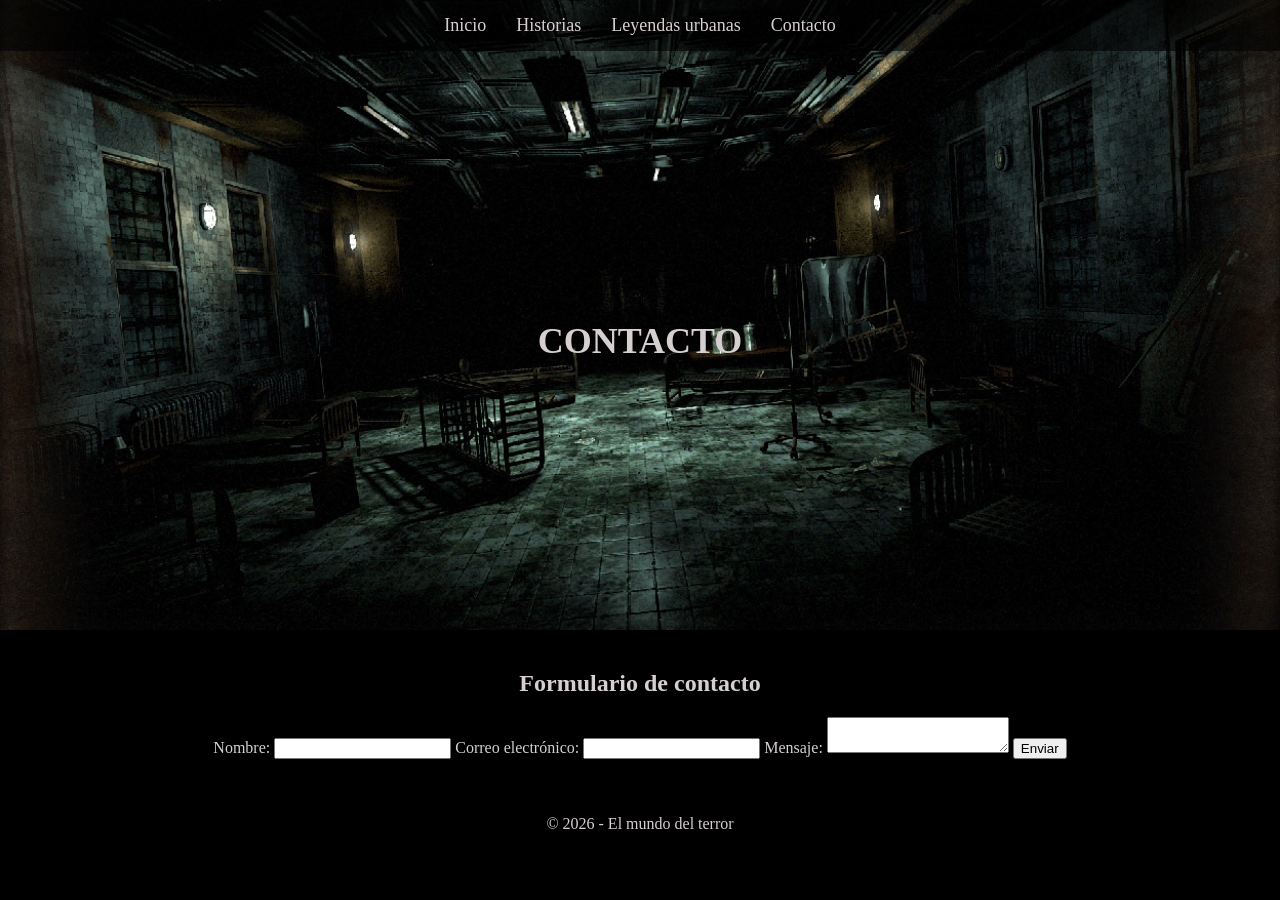
==== contacto.html @ e8e9f823 "cambios" ====
<!DOCTYPE html>
<html lang="en">
    <head>
        <meta charset="UTF-8">
        <meta name="viewport" content="width=device-width, initial-scale=1.0">
        <title>Contacto - El lado oculto del mundo</title>
        <link rel="stylesheet" href="estilo.css">
    </head>
    <body>
    <header>
        <nav>
            <a href="index.html#inicio">Inicio</a>
            <a href="index.html#historias">Historias</a>
            <a href="index.html#leyendas">Leyendas urbanas</a>
            <a href="#contacto">Contacto</a>
        </nav>
        <h1>CONTACTO</h1>
    </header>

        <main>

            <section id="contacto">
                <h2>Formulario de contacto</h2>
                <form action="#" method="post">
                    <label for="nombre">Nombre:</label>
                    <input type="text" id="nombre" name="nombre" required>

                    <label for="email">Correo electrónico:</label>
                    <input type="email" id="email" name="email" required>

                    <label for="mensaje">Mensaje:</label>
                    <textarea id="mensaje" name="mensaje" required></textarea>

                    <button type="submit">Enviar</button>
                </form>
            </section>

        </main>
        <footer id="contacto">
            <p>© 2026 - El mundo del terror</p>
        </footer>

    </body>
    </html>
---- estilo.css ----
html {
    background-color: #000000;
    color: #d6cfcf;
    font-family: terror, serif;
}

body {
    margin: 0;
}

header {
    background-image: url('fondo.jpg');
    background-repeat: no-repeat;
    background-size: cover;
    background-position: center;
    min-height: 70vh;
    display: flex;
    flex-direction: column;
}

nav {
    display: flex;
    justify-content: center;
    gap: 30px;
    padding: 15px;
    background-color: rgba(0, 0, 0, 0.6);
}

nav a {
    color: #d6cfcf;
    text-decoration: none;
    font-size: 18px;
}

nav a:hover {
    color: #8b0000;
}

h1 {
    color: #d6cfcf;
    text-align: center;
    font-size: 36px;
    margin: 0;
    flex: 1;
    display: flex;
    align-items: center;
    justify-content: center;
}

main {
    width: 80%;
    margin: 0 auto;
    padding: 20px;
    text-align: center;
}

footer {
    text-align: center;
    padding: 20px;
}
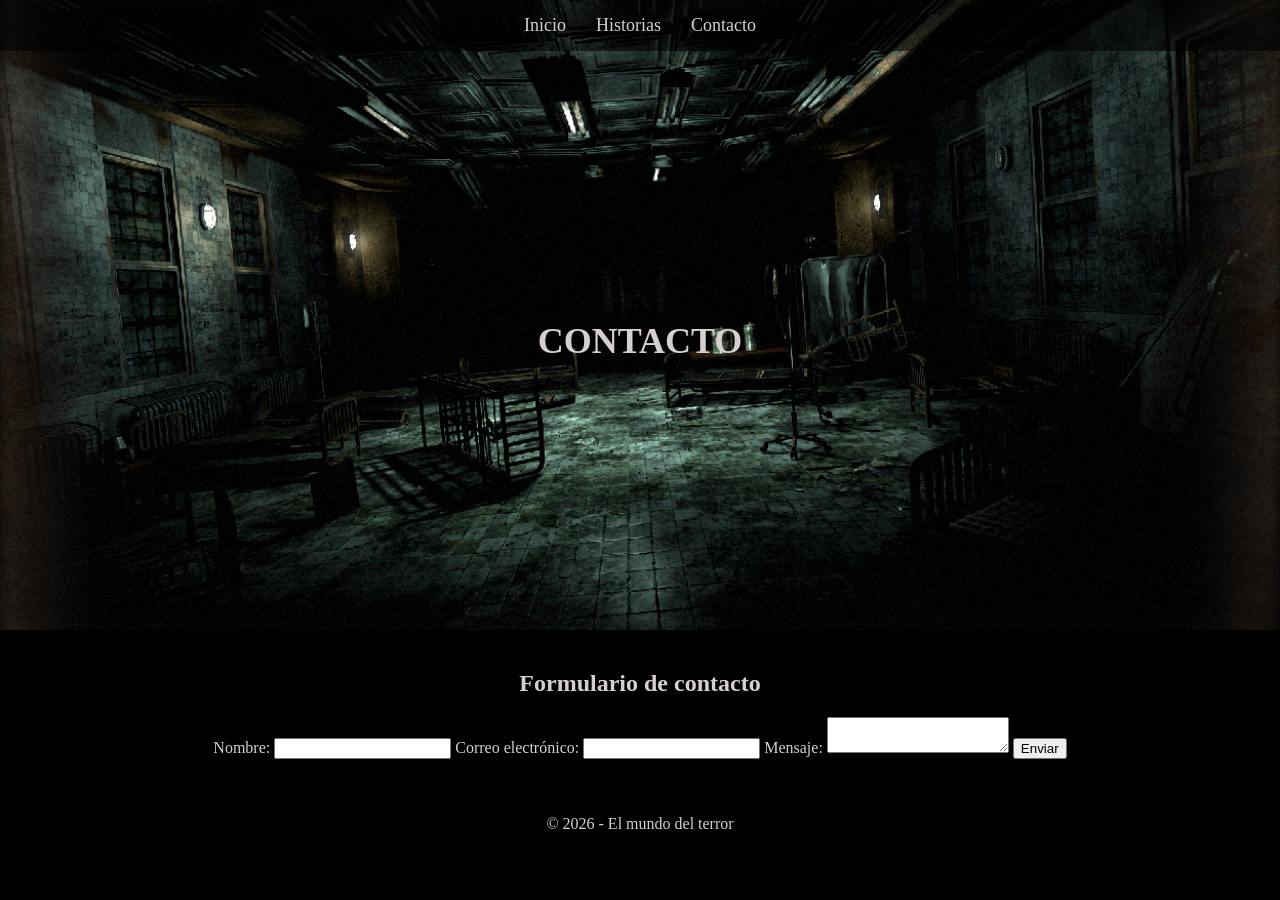
==== commit c3a1b626: "first commit" ====
--- a/contacto.html
+++ b/contacto.html
@@ -11,7 +11,6 @@
         <nav>
             <a href="index.html#inicio">Inicio</a>
             <a href="index.html#historias">Historias</a>
-            <a href="index.html#leyendas">Leyendas urbanas</a>
             <a href="#contacto">Contacto</a>
         </nav>
         <h1>CONTACTO</h1>
--- a/estilo.css
+++ b/estilo.css
@@ -54,7 +54,39 @@
     text-align: center;
 }
 
+.titulos{
+    margin: 70px;
+}
+
+.titulos:hover {
+    color: #8b0000;
+}
+
+
 footer {
     text-align: center;
     padding: 20px;
+    
+}
+
+.fotos {
+  
+  width: 800px;       
+  max-width: 100%;     
+  height: auto;       
+
+  
+  display: block;
+  margin: 20px auto;   
+  border-radius: 6px;  
+  border: 1px solid #333;
+  filter: grayscale(40%) contrast(115%) brightness(85%); 
+  box-shadow: 0 8px 20px rgba(0, 0, 0, 0.8); 
+  transition: transform 0.3s ease, filter 0.3s ease;
+}
+
+.historias{
+    margin-bottom: auto;
+    margin-left: 30px;
+    margin-right: 20px;
 }
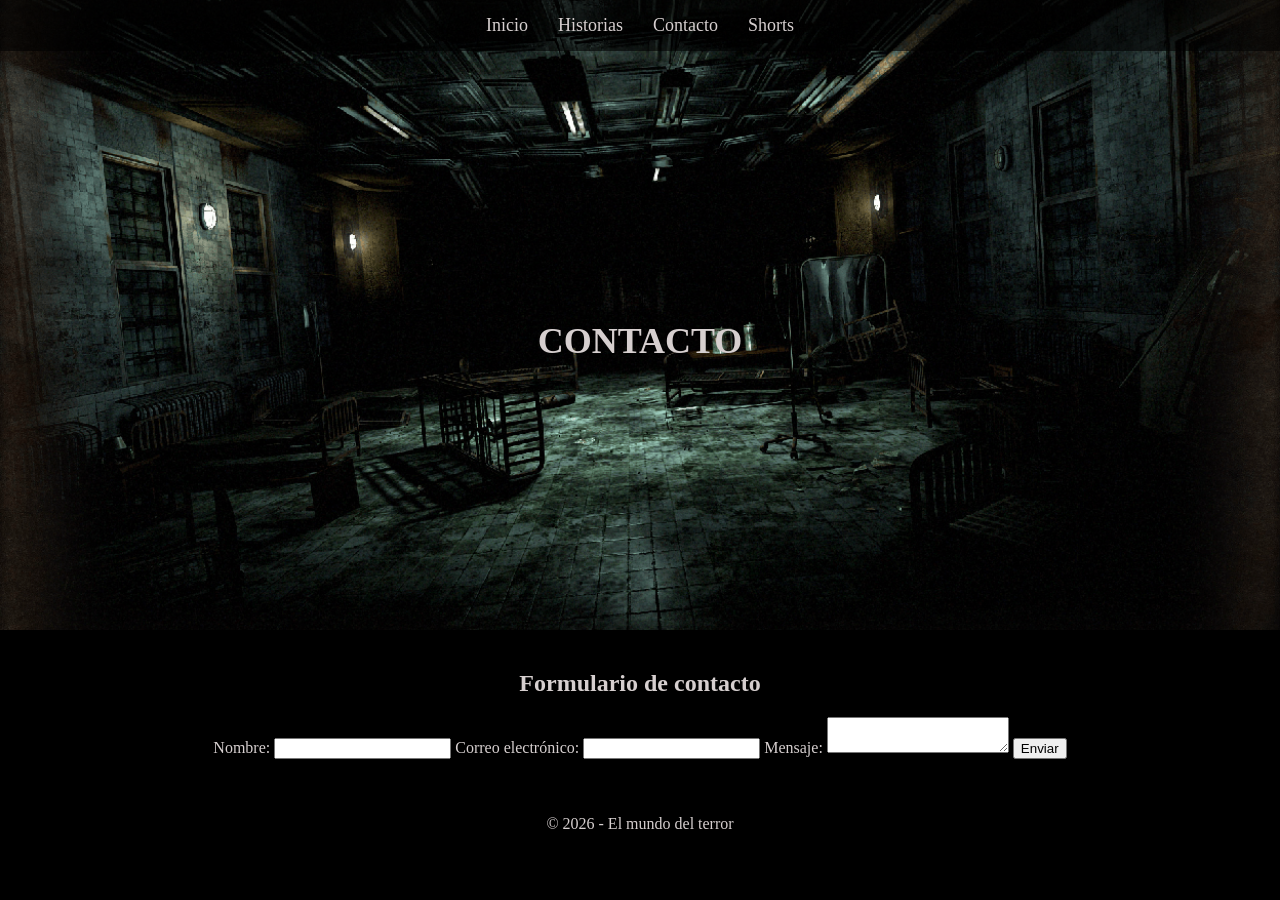
==== commit 2b5e43fb: "Assxxssssñadirs" ====
--- a/contacto.html
+++ b/contacto.html
@@ -9,9 +9,10 @@
     <body>
     <header>
         <nav>
-            <a href="index.html#inicio">Inicio</a>
-            <a href="index.html#historias">Historias</a>
-            <a href="#contacto">Contacto</a>
+            <a href="index.html">Inicio</a>
+            <a href="historias.html">Historias</a>
+            <a href="contacto.html">Contacto</a>
+            <a href="shorts.html">Shorts</a>
         </nav>
         <h1>CONTACTO</h1>
     </header>
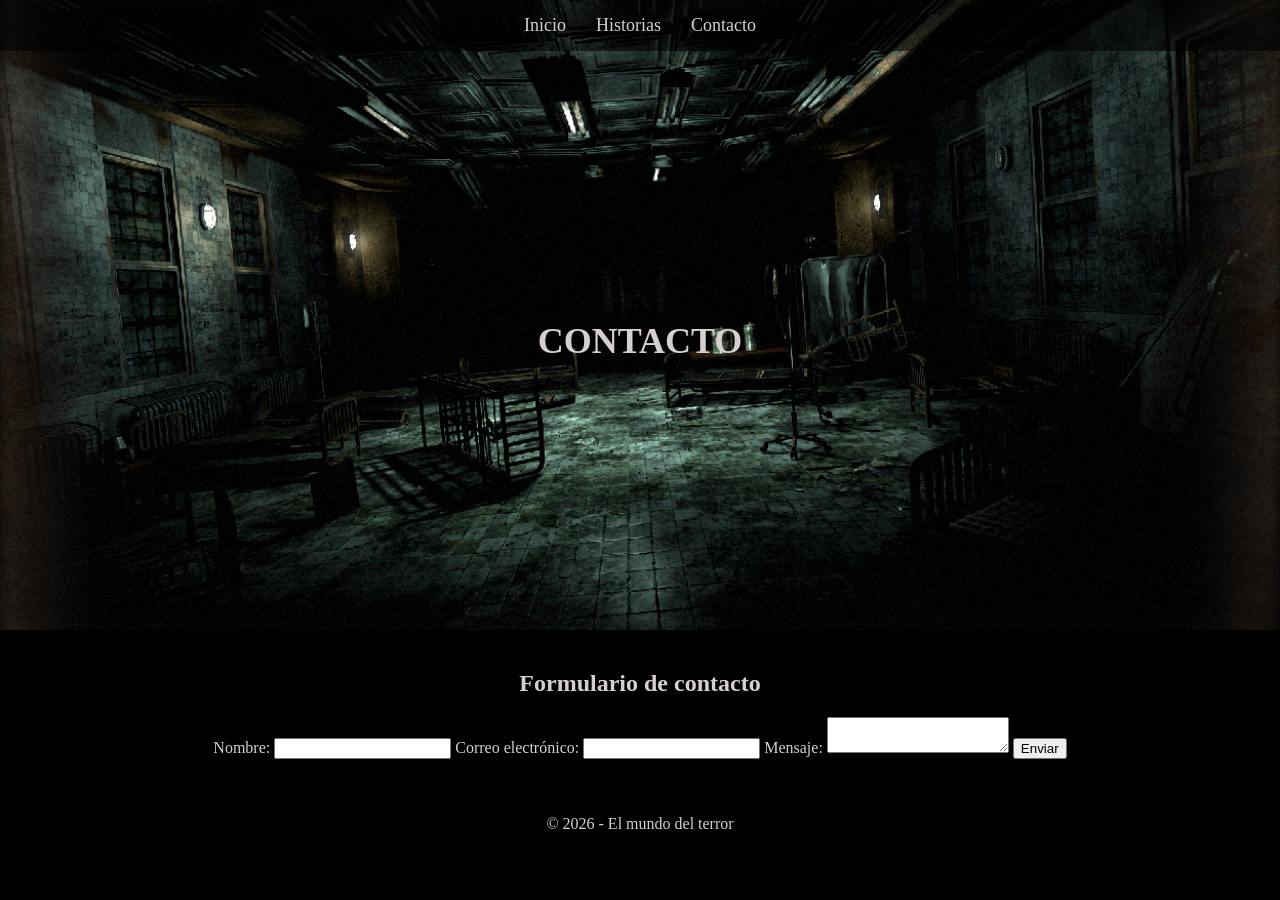
==== commit e07de310: "jkhasdkuh" ====
--- a/contacto.html
+++ b/contacto.html
@@ -9,10 +9,9 @@
     <body>
     <header>
         <nav>
-            <a href="index.html">Inicio</a>
-            <a href="historias.html">Historias</a>
-            <a href="contacto.html">Contacto</a>
-            <a href="shorts.html">Shorts</a>
+            <a href="index.html#inicio">Inicio</a>
+            <a href="index.html#historias">Historias</a>
+            <a href="#contacto">Contacto</a>
         </nav>
         <h1>CONTACTO</h1>
     </header>
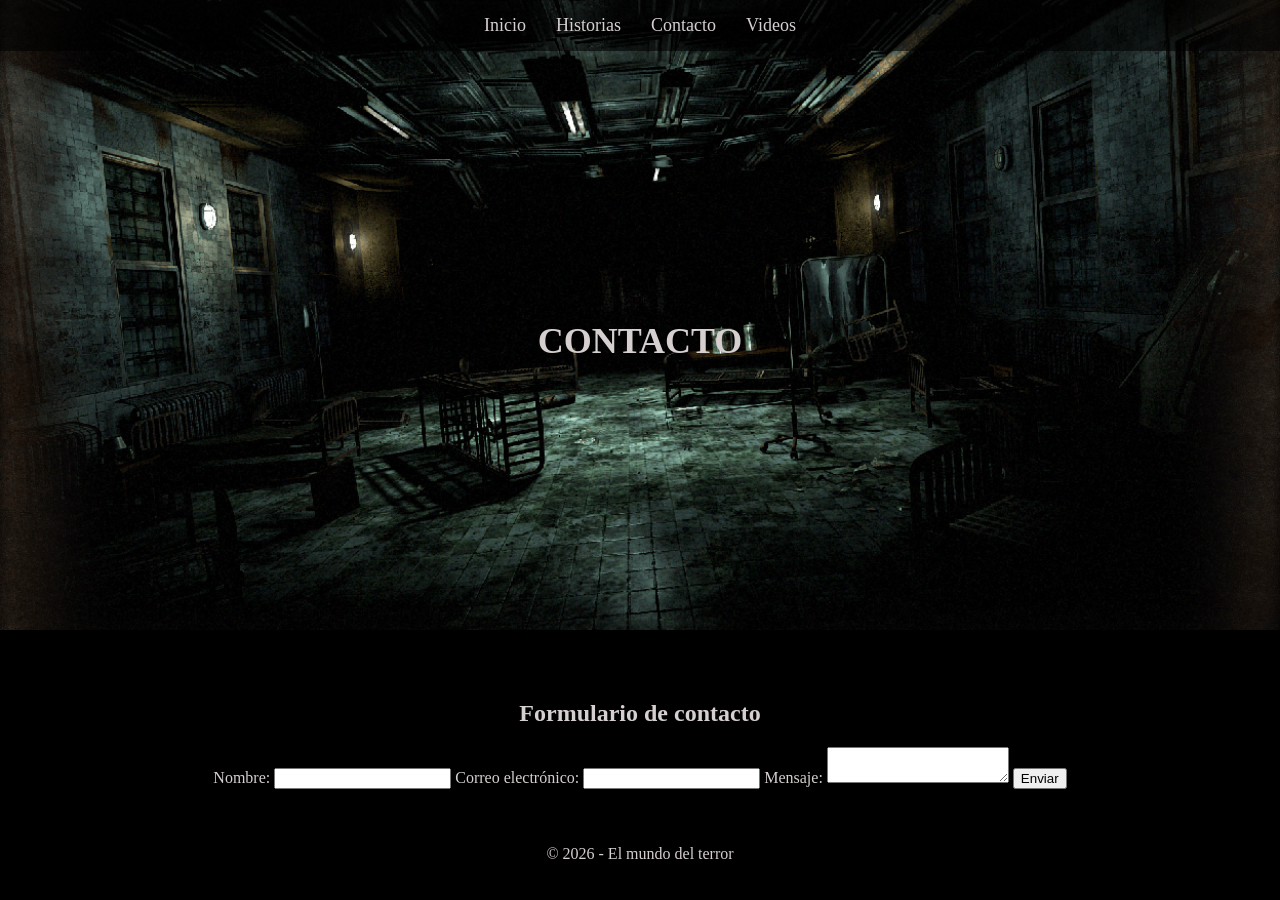
==== commit c9c175c2: "aaAsññññaddddaarddddirs" ====
--- a/contacto.html
+++ b/contacto.html
@@ -9,9 +9,10 @@
     <body>
     <header>
         <nav>
-            <a href="index.html#inicio">Inicio</a>
-            <a href="index.html#historias">Historias</a>
-            <a href="#contacto">Contacto</a>
+            <a href="index.html">Inicio</a>
+            <a href="historias.html">Historias</a>
+            <a href="contacto.html">Contacto</a>
+            <a href="shorts.html">Videos</a>
         </nav>
         <h1>CONTACTO</h1>
     </header>
--- a/estilo.css
+++ b/estilo.css
@@ -89,4 +89,76 @@
     margin-bottom: auto;
     margin-left: 30px;
     margin-right: 20px;
-}+}
+
+header {
+    text-align: center;
+    margin-bottom: 30px;
+}
+
+.tabla-shorts {
+    width: 100%;
+    border-collapse: collapse;
+    background-color: white;
+}
+
+.tabla-shorts th,
+.tabla-shorts td {
+    border: 1px solid #ccc;
+    padding: 15px;
+    text-align: center;
+}
+
+.tabla-shorts th {
+    background-color: #222;
+    color: white;
+}
+
+.valoracion {
+    display: flex;
+    flex-direction: row-reverse;
+    justify-content: center;
+}
+
+.valoracion input {
+    display: none;
+}
+
+.valoracion label {
+    font-size: 30px;
+    color: #ccc;
+    cursor: pointer;
+}
+
+.valoracion label:hover,
+.valoracion label:hover ~ label,
+.valoracion input:checked ~ label {
+    color: gold;
+}
+
+.tabla-shorts iframe {
+    width: 180px;
+    height: 320px;
+    border: none;
+    border-radius: 10px;
+}
+
+@media (max-width: 600px) {
+
+    .tabla-shorts iframe {
+        width: 110px;
+        height: 195px;
+    }
+
+    .tabla-shorts th,
+    .tabla-shorts td {
+        padding: 6px;
+        font-size: 13px;
+    }
+
+    .valoracion label {
+        font-size: 20px;
+    }
+
+}
+
